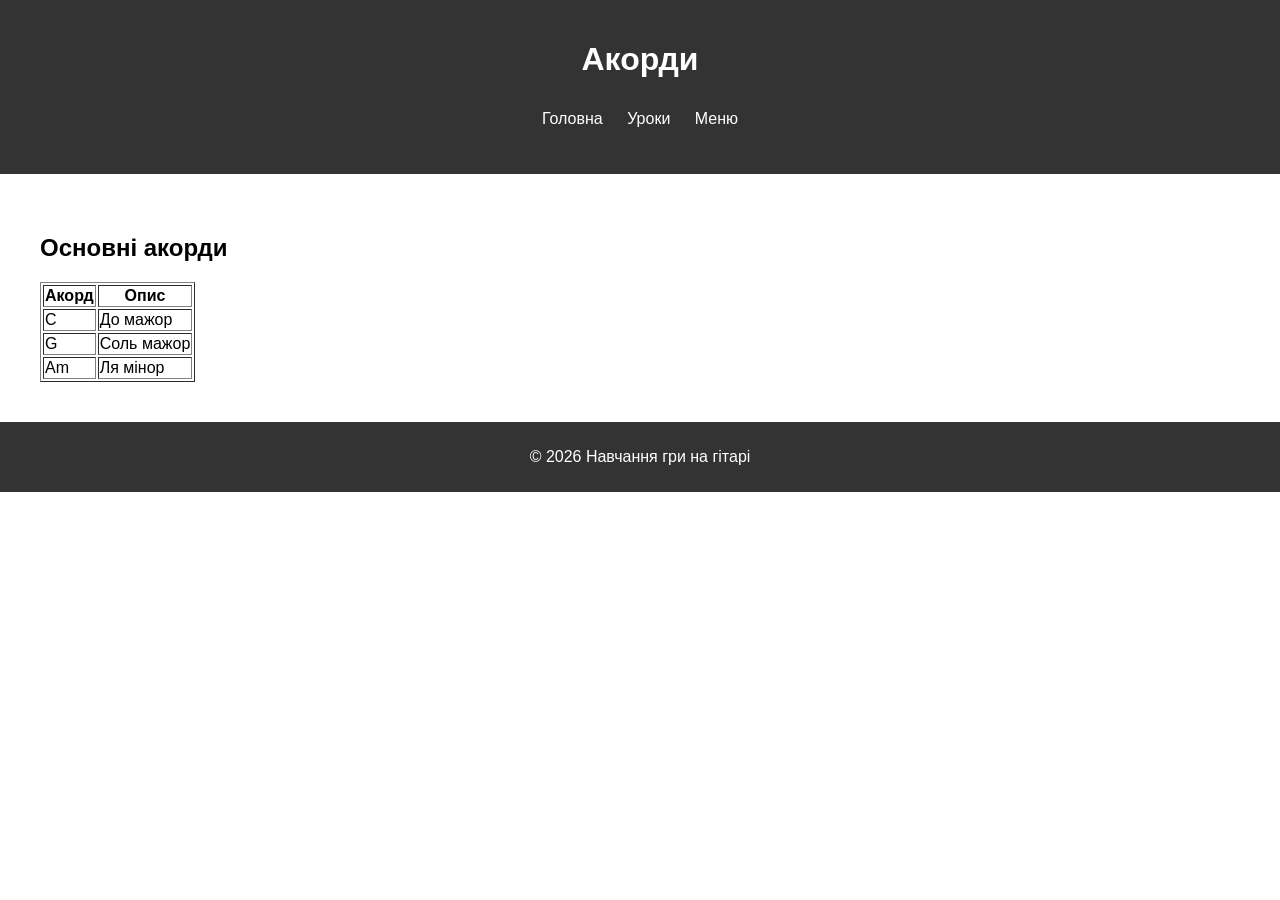
==== chords.html @ 0d87065a "Add files via upload" ====
<!DOCTYPE html>
<html lang="uk">
<head>
    <meta charset="UTF-8">
    <title>Акорди</title>
    <link rel="stylesheet" href="style.css">
</head>
<body>

<header>
    <h1>Акорди</h1>

    <nav>
        <ul class="menu">
            <li><a href="index.html">Головна</a></li>
            <li><a href="lessons.html">Уроки</a></li>
            <li>
                <a href="#">Меню</a>
                <ul class="submenu">
                    <li><a href="chords.html">Акорди</a></li>
                </ul>
            </li>
        </ul>
    </nav>
</header>

<main>
    <section>
        <h2>Основні акорди</h2>

        <table border="1">
            <tr>
                <th>Акорд</th>
                <th>Опис</th>
            </tr>
            <tr>
                <td>C</td>
                <td>До мажор</td>
            </tr>
            <tr>
                <td>G</td>
                <td>Соль мажор</td>
            </tr>
            <tr>
                <td>Am</td>
                <td>Ля мінор</td>
            </tr>
        </table>
    </section>
</main>

<footer>
    <p>© 2026 Навчання гри на гітарі</p>
</footer>

</body>
</html>
---- style.css ----
body {
    margin: 0;
    font-family: Arial;
    background: url("https://images.unsplash.com/photo-1511379938547-c1f69419868d");
    background-size: cover;
}

header {
    background: #333;
    color: white;
    text-align: center;
    padding: 20px;
}

.menu {
    list-style: none;
    padding: 0;
}

.menu li {
    display: inline-block;
    position: relative;
}

.menu a {
    color: white;
    padding: 10px;
    display: block;
    text-decoration: none;
}

.submenu {
    display: none;
    position: absolute;
    background: #444;
}

.menu li:hover .submenu {
    display: block;
}

main {
    background: rgba(255,255,255,0.8);
    margin: 20px;
    padding: 20px;
}

footer {
    background: #333;
    color: white;
    text-align: center;
    padding: 10px;
}
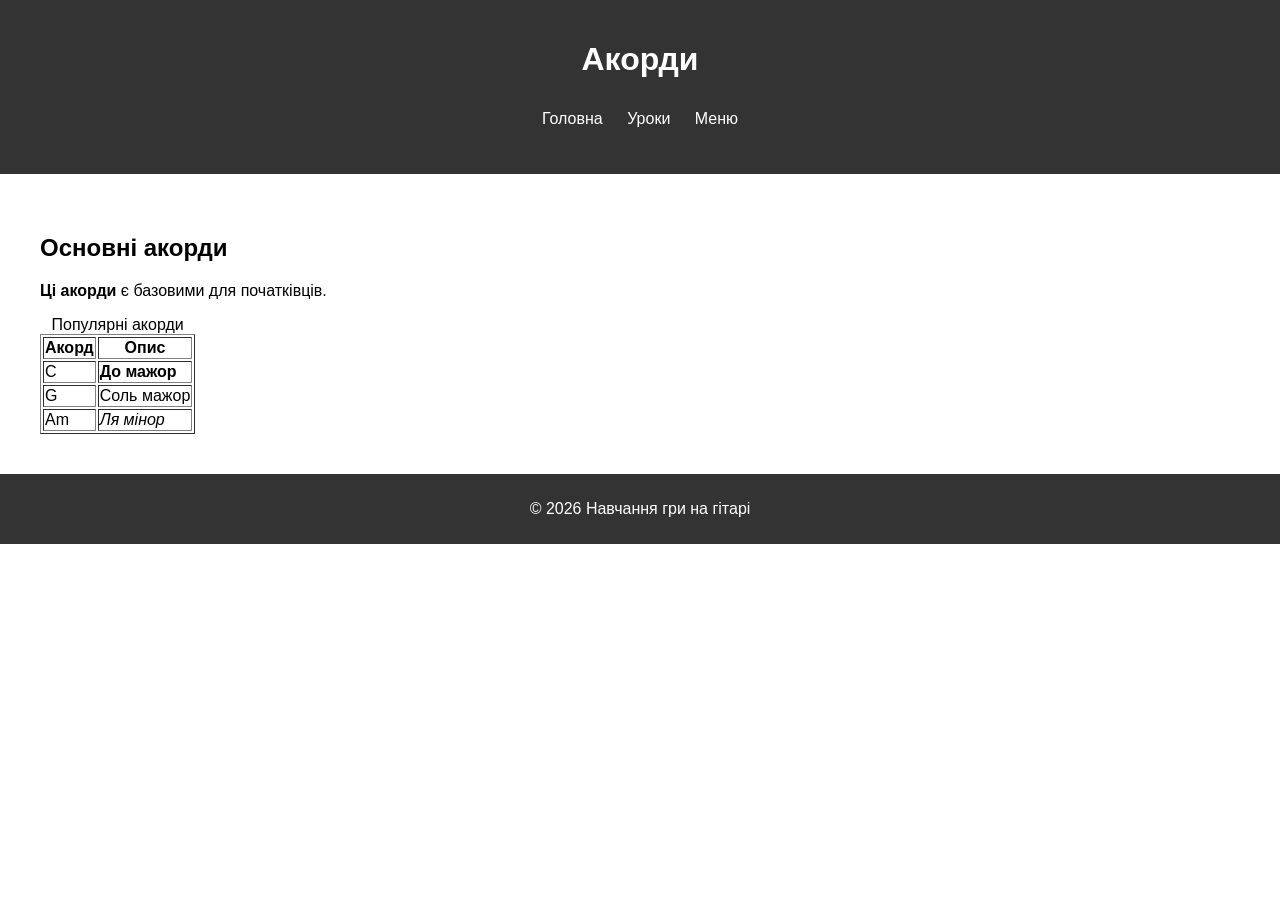
==== commit 39185108: "Add files via upload" ====
--- a/chords.html
+++ b/chords.html
@@ -1,57 +1,78 @@
 <!DOCTYPE html>
 <html lang="uk">
-<head>
-    <meta charset="UTF-8">
-    <title>Акорди</title>
-    <link rel="stylesheet" href="style.css">
+	<head>
+		<meta charset="UTF-8">
+			<meta name="viewport" content="width=device-width, initial-scale=1.0">
+				<meta name="description" content="Основні акорди для гітари">
+					<meta name="keywords" content="акорди, гітара, C G Am">
+						<meta name="author" content="Student">
+							<title>Акорди</title>
+							<link rel="stylesheet" href="style.css">
 </head>
-<body>
+	<body>
 
-<header>
-    <h1>Акорди</h1>
+		<header>
+			<h1>Акорди</h1>
 
-    <nav>
-        <ul class="menu">
-            <li><a href="index.html">Головна</a></li>
-            <li><a href="lessons.html">Уроки</a></li>
-            <li>
-                <a href="#">Меню</a>
-                <ul class="submenu">
-                    <li><a href="chords.html">Акорди</a></li>
-                </ul>
-            </li>
-        </ul>
-    </nav>
-</header>
+			<nav>
+				<ul class="menu">
+					<li>
+						<a href="index.html">Головна</a>
+					</li>
+					<li>
+						<a href="lessons.html">Уроки</a>
+					</li>
+					<li>
+						<a href="#">Меню</a>
+						<ul class="submenu">
+							<li>
+								<a href="chords.html">Акорди</a>
+							</li>
+						</ul>
+					</li>
+				</ul>
+			</nav>
+		</header>
 
-<main>
-    <section>
-        <h2>Основні акорди</h2>
+		<main>
+			<section>
+				<h2>Основні акорди</h2>
 
-        <table border="1">
-            <tr>
-                <th>Акорд</th>
-                <th>Опис</th>
-            </tr>
-            <tr>
-                <td>C</td>
-                <td>До мажор</td>
-            </tr>
-            <tr>
-                <td>G</td>
-                <td>Соль мажор</td>
-            </tr>
-            <tr>
-                <td>Am</td>
-                <td>Ля мінор</td>
-            </tr>
-        </table>
-    </section>
-</main>
+				<article>
+					<p>
+						<strong>Ці акорди</strong> є базовими для початківців.
+					</p>
+				</article>
 
-<footer>
-    <p>© 2026 Навчання гри на гітарі</p>
-</footer>
+				<table border="1">
+					<caption>Популярні акорди</caption>
+					<tr>
+						<th>Акорд</th>
+						<th>Опис</th>
+					</tr>
+					<tr>
+						<td>C</td>
+						<td>
+							<strong>До мажор</strong>
+						</td>
+					</tr>
+					<tr>
+						<td>G</td>
+						<td>Соль мажор</td>
+					</tr>
+					<tr>
+						<td>Am</td>
+						<td>
+							<em>Ля мінор</em>
+						</td>
+					</tr>
+				</table>
+			</section>
+		</main>
 
-</body>
+		<footer>
+			<p>© 2026 Навчання гри на гітарі</p>
+		</footer>
+
+	</body>
 </html>
--- a/style.css
+++ b/style.css
@@ -50,4 +50,9 @@
     color: white;
     text-align: center;
     padding: 10px;
+}
+
+.menu a:hover {
+    color: #ff9800;
+    text-shadow: 0 0 5px rgba(255,152,0,0.7);
 }
